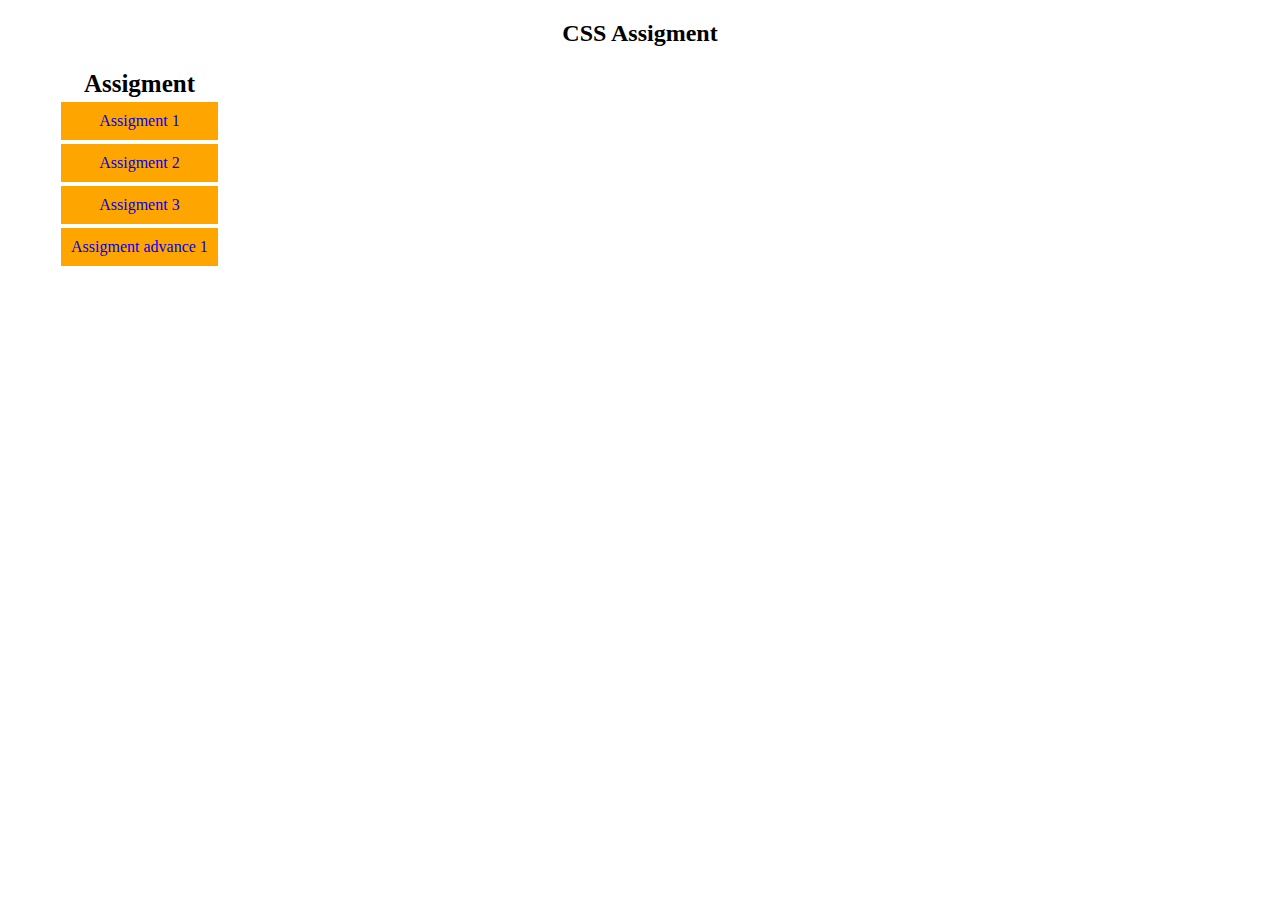
==== index.html @ a57505a2 "css assignment" ====
<!DOCTYPE html>
<html lang="en" dir="ltr">
  <head>
    <meta charset="utf-8">
    <title>CSS Assigment</title>
    <style media="screen">
      table{
        margin:20px 50px;
      }
h2{
  width :100%;
  text-align: center;
}
th{
  font-size:25px;
}
      a{
        text-decoration :none;
        display:block;
        padding:10px;
        background-color:orange;
        text-align: center;
      }
    </style>
  </head>
  <body>
  <h2>CSS Assigment</h2>
  <table>
    <th>Assigment</th>
    <tr>
      <td><a href="assig1.html">Assigment 1</a></td>
    </tr>
    <tr>
      <td><a href="assign2.html">Assigment 2</a></td>
    </tr>
    <tr>
      <td><a href="assign3.html">Assigment 3</a></td>
    </tr>
    <tr>
      <td><a href="assign1.html">Assigment advance 1</a></td>
    </tr>
  </table>
  </body>
</html>
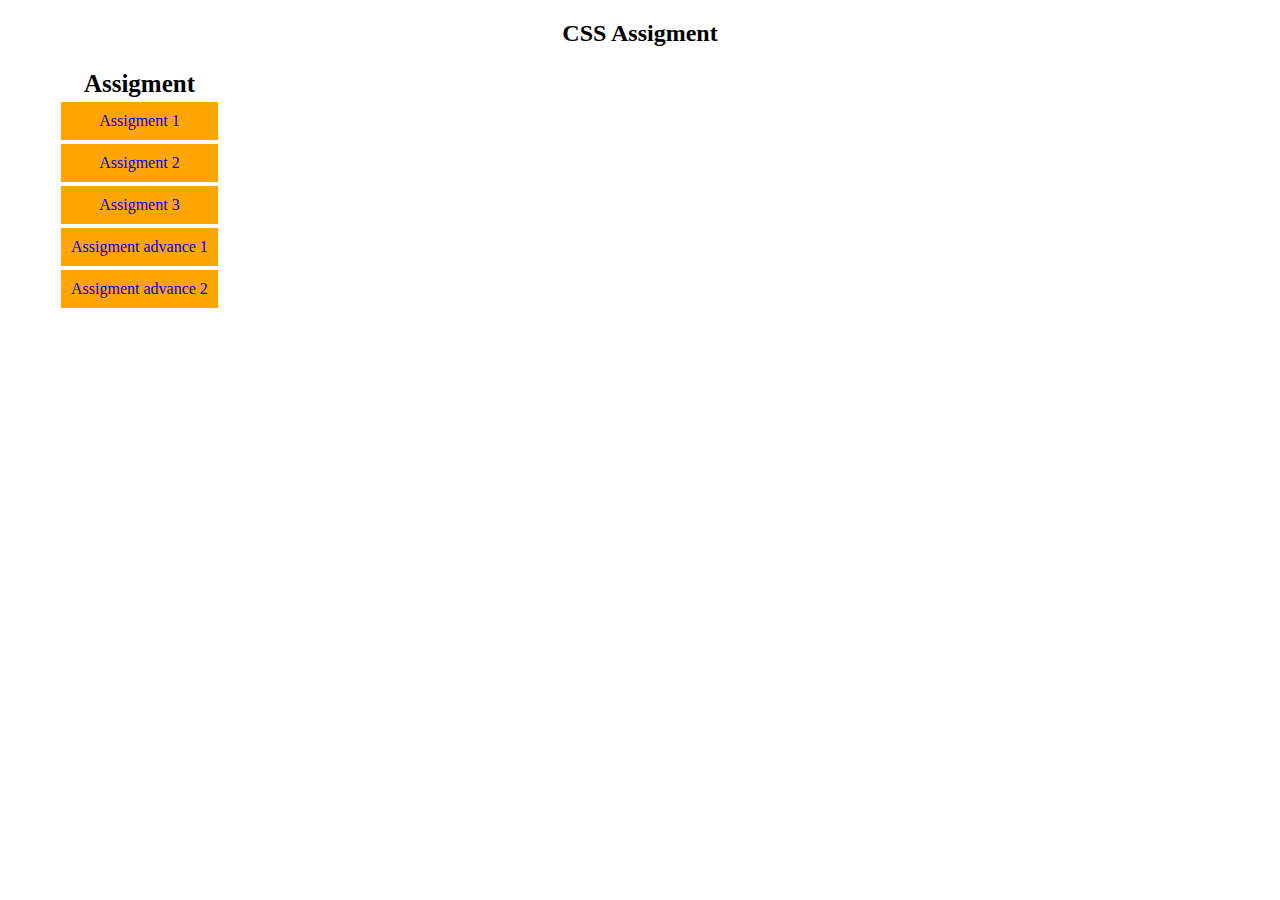
==== commit 5431f1ce: "index updated" ====
--- a/index.html
+++ b/index.html
@@ -39,6 +39,9 @@
     <tr>
       <td><a href="assign1.html">Assigment advance 1</a></td>
     </tr>
+    <tr>
+      <td><a href="cssadvance2.html">Assigment advance 2</a></td>
+    </tr>
   </table>
   </body>
 </html>
